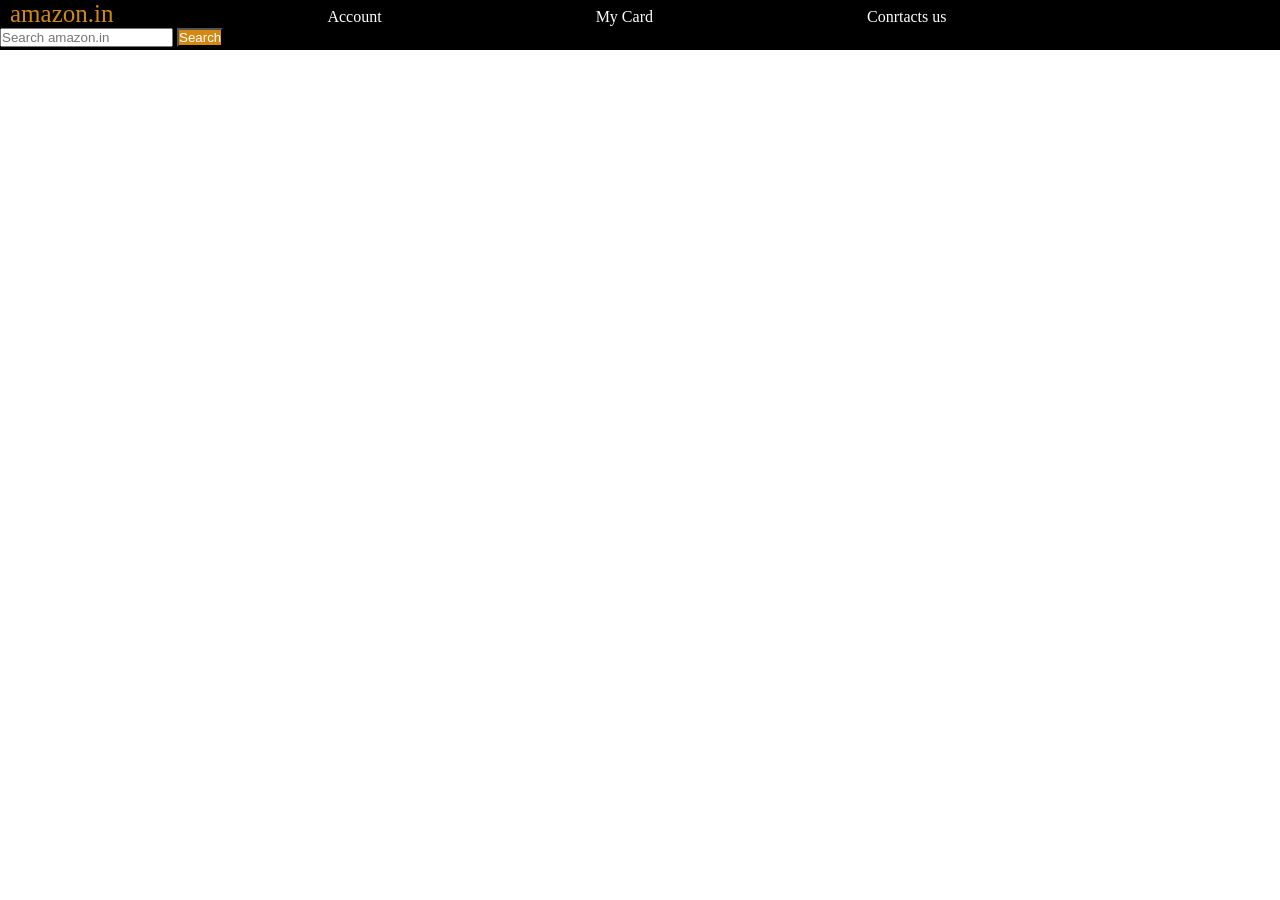
==== Class-02/index.html @ d54d3e44 "Learn Box model" ====
<!doctype html>
<html lang="en">
  <head>
    <meta charset="UTF-8" />
    <meta name="viewport" content="width=device-width, initial-scale=1.0" />
    <title>Class 02</title>
    <link rel="stylesheet" href="style.css" />
  </head>
  <body>

    <div id="navbar">
        <a class="logo" href="#">amazon.in</a>
        <a href="#">Account</a>
        <a href="#">My Card</a>
        <a href="#">Conrtacts us</a>
        <input placeholder="Search amazon.in">
        <button>Search</button>
    </div>
  </body>
</html>
---- Class-02/style.css ----
*{
    padding: 0;
    margin: 0;
    color: white;
}

#navbar{
    height: 50px;
    background-color: black;
}

.logo{
    color: rgb(210, 136, 17);
    font-size: 25px;
}

button{
    background-color:rgb(210, 136, 17); ;
}

a{
    margin-right: 200px;
    padding-left: 10px;
    text-decoration: none;
}
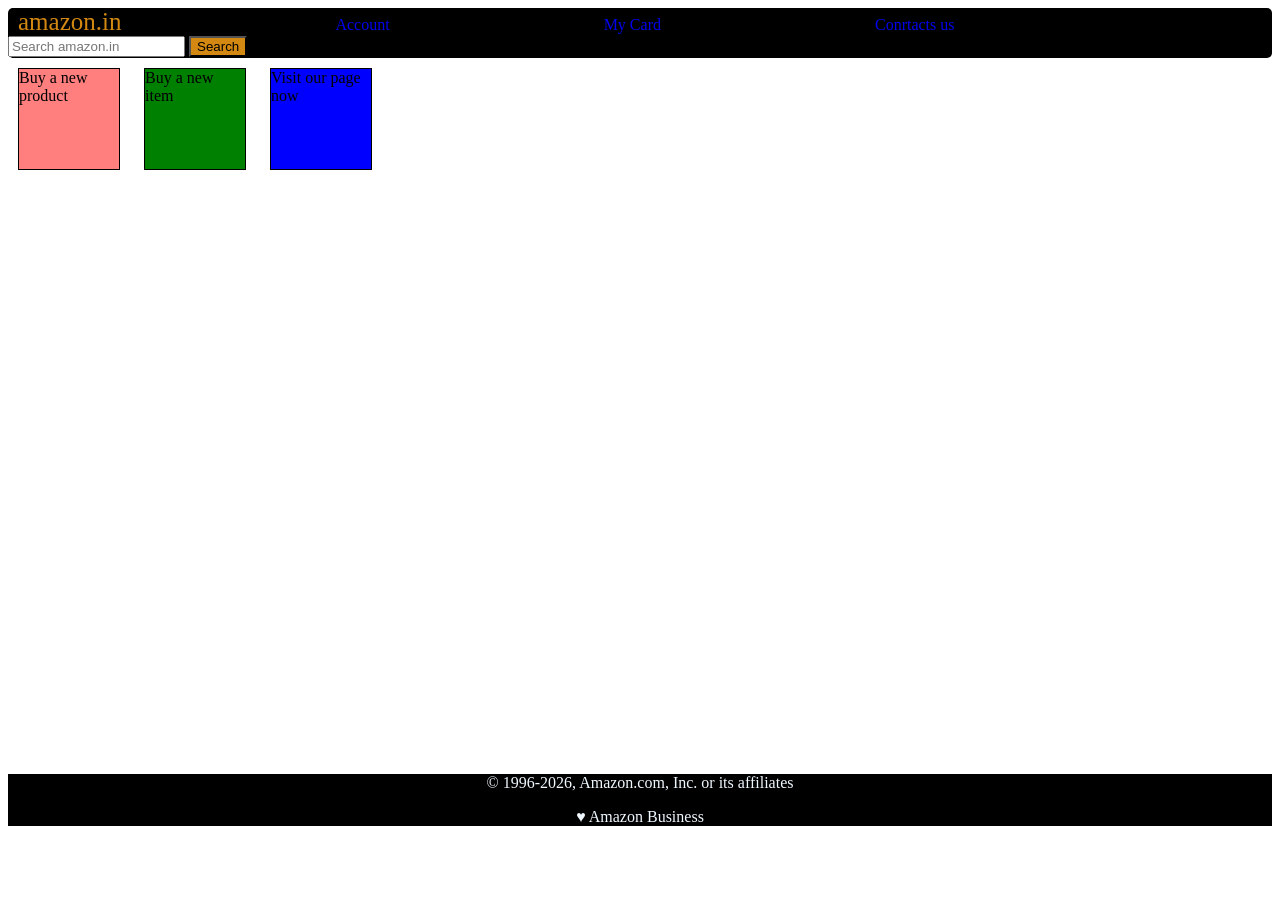
==== commit e3c88f1e: "learn box model" ====
--- a/Class-02/index.html
+++ b/Class-02/index.html
@@ -7,7 +7,15 @@
     <link rel="stylesheet" href="style.css" />
   </head>
   <body>
+    <!-- Task-01 -->
+    <!-- <div class="container">
+        <div class="circle"></div>
+        <div class="circle"></div>
+        <div class="circle"></div>
+     </div> -->
 
+    <!-- Task-02 -->
+    <!-- 
     <div id="navbar">
         <a class="logo" href="#">amazon.in</a>
         <a href="#">Account</a>
@@ -15,6 +23,39 @@
         <a href="#">Conrtacts us</a>
         <input placeholder="Search amazon.in">
         <button>Search</button>
+    </div> -->
+
+    <!-- Task-03 -->
+    <!-- <div style="background-color: rgb(255, 000,000,0.5);" class="box1">Box1</div>
+            <div style="background-color: green;" class="box2">Box2</div>
+            <div style="background-color: blue;" class="box3">Box3</div> -->
+
+    <!-- Task-04 -->
+
+    <header>
+     <div id="navbar">
+        <a class="logo" href="#">amazon.in</a>
+        <a href="#">Account</a>
+        <a href="#">My Card</a>
+        <a href="#">Conrtacts us</a>
+        <input placeholder="Search amazon.in">
+        <button>Search</button>
     </div>
+    </header>
+
+    <main>
+      <div class="middle">
+        <div style="background-color: rgb(255, 000,000,0.5);" class="box">Buy a new product</div>
+        <div style="background-color: green;" class="box">Buy a new item</div>
+        <div style="background-color: blue;" class="box">Visit our page now</div>
+      </div>
+
+    </main>
+
+    <footer>
+      <p>&#169; 1996-2026, Amazon.com, Inc. or its affiliates</p>
+        <p>&#9829; Amazon Business</p>
+
+    </footer>
   </body>
 </html>
--- a/Class-02/style.css
+++ b/Class-02/style.css
@@ -1,9 +1,31 @@
-*{
-    padding: 0;
-    margin: 0;
-    color: white;
+/* Task-01 */
+/* .container{
+height: 350px;
+width: 200px;
+background-color: aqua;
+display: flex;
+justify-content: center;
+align-items: center;
+flex-direction: column;
 }
 
+.circle{
+    height: 50px;
+    width: 50px;
+    background-color: red;
+    border: 1px solid black;
+    border-radius: 50%;
+    margin: 10px;
+
+} */
+
+
+
+
+
+
+/* Task-02 */
+/* 
 #navbar{
     height: 50px;
     background-color: black;
@@ -22,4 +44,73 @@
     margin-right: 200px;
     padding-left: 10px;
     text-decoration: none;
+} */
+
+
+
+/* Task-03 */
+
+/* .container{
+     display: inline;
+}
+
+div{
+    height: 100px;
+    width: 100px;
+
+    margin: 20px;
+    display: inline-block;
+   
+}
+
+.box2{
+    display: none; 
+    visibility: hidden;
+}  */
+
+/* Task-04 */
+
+#navbar{
+    height: 50px;
+    background-color: black;
+    border-radius: 5px;
+}
+
+.logo{
+    color: rgb(210, 136, 17);
+    font-size: 25px;
+}
+
+button{
+    background-color:rgb(210, 136, 17); 
+}
+
+a{
+    margin-right: 200px;
+    padding-left: 10px;
+    text-decoration: none;
+}
+
+
+footer{
+    background-color: black;
+    color: aliceblue;
+    text-align: center;
+
+}
+
+
+
+.box{
+    height: 100px;
+    width: 100px;
+    border: 1px solid black;
+    margin: 10px;
+    display: inline-block;
+    align-items: center;
+
+}
+
+.middle{
+    height: 700px;
 }
